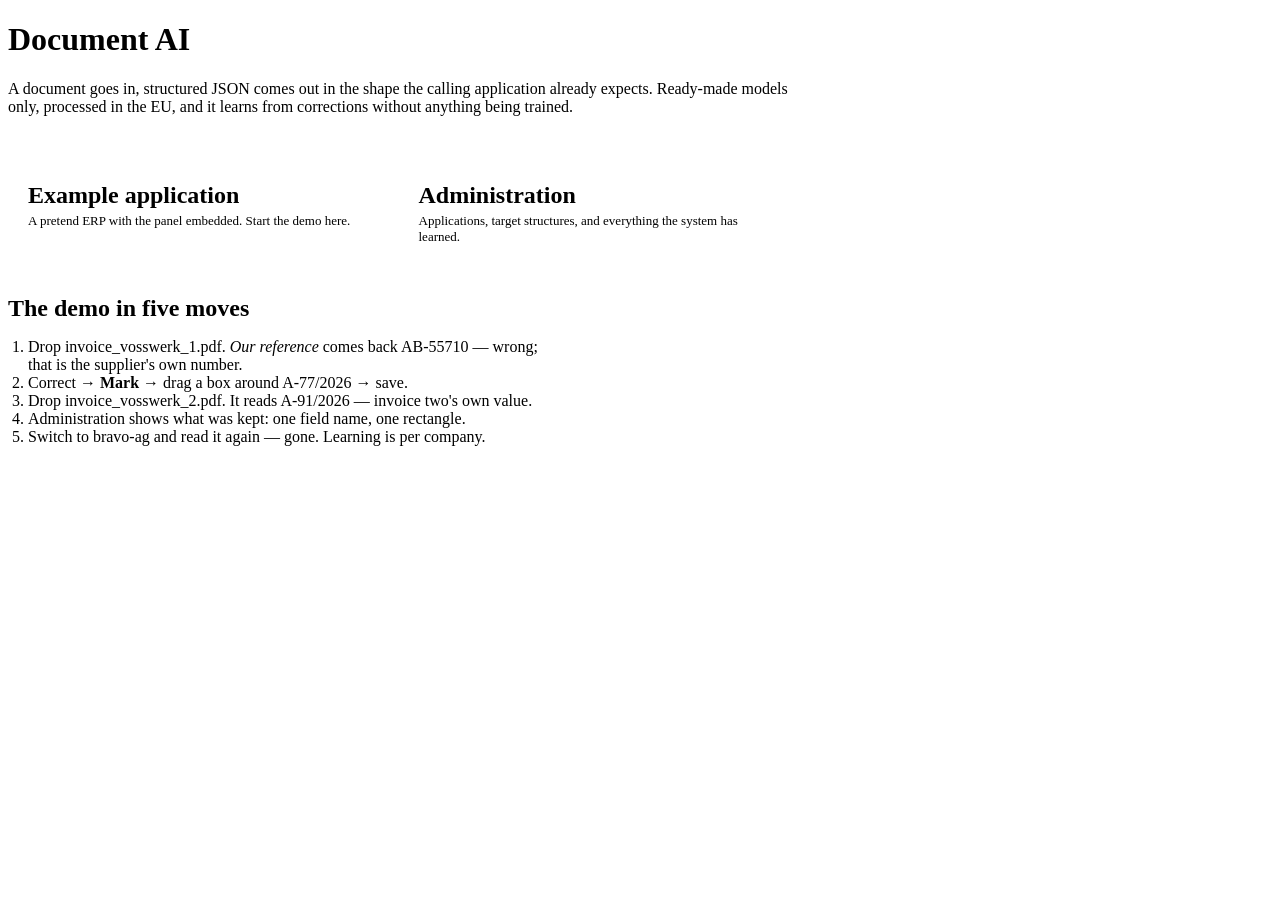
==== app/static/index.html @ bdcafa0b "Document AI prototype: panel, superadmin, example host app A document goes in, structured JSON comes" ====
<!doctype html>
<html lang="en">
<head>
<meta charset="utf-8">
<meta name="viewport" content="width=device-width, initial-scale=1">
<title>Document AI — prototype</title>
<link rel="stylesheet" href="/static/app.css">
<style>
  .doors { display:grid; grid-template-columns:repeat(2,1fr); gap:1px; background:var(--rule); border:1px solid var(--rule); }
  @media (max-width:760px){ .doors{ grid-template-columns:1fr; } }
  .door { background:var(--surface); padding:20px; text-decoration:none; color:inherit; display:block; }
  .door:hover { background:var(--accent-soft); }
  .door h2 { margin-bottom:4px; }
  .door p { color:var(--muted); font-size:13px; margin:0; }
</style>
</head>
<body>
<div class="wrap" style="max-width:780px">
  <h1>Document AI</h1>
  <p class="muted" style="margin-bottom:26px">
    A document goes in, structured JSON comes out in the shape the calling application already expects.
    Ready-made models only, processed in the EU, and it learns from corrections without anything being trained.
  </p>

  <div class="doors">
    <a class="door" href="/host"><h2>Example application</h2><p>A pretend ERP with the panel embedded. Start the demo here.</p></a>
    <a class="door" href="/admin"><h2>Administration</h2><p>Applications, target structures, and everything the system has learned.</p></a>
  </div>

  <h2 style="margin:30px 0 8px">The demo in five moves</h2>
  <ol class="muted" style="max-width:66ch;padding-left:20px">
    <li>Drop <span class="mono">invoice_vosswerk_1.pdf</span>. <em>Our reference</em> comes back
        <span class="mono">AB-55710</span> — wrong; that is the supplier's own number.</li>
    <li>Correct → <strong>Mark</strong> → drag a box around <span class="mono">A-77/2026</span> → save.</li>
    <li>Drop <span class="mono">invoice_vosswerk_2.pdf</span>. It reads
        <span class="mono">A-91/2026</span> — invoice two's own value.</li>
    <li>Administration shows what was kept: one field name, one rectangle.</li>
    <li>Switch to <span class="mono">bravo-ag</span> and read it again — gone. Learning is per company.</li>
  </ol>
</div>
</body>
</html>
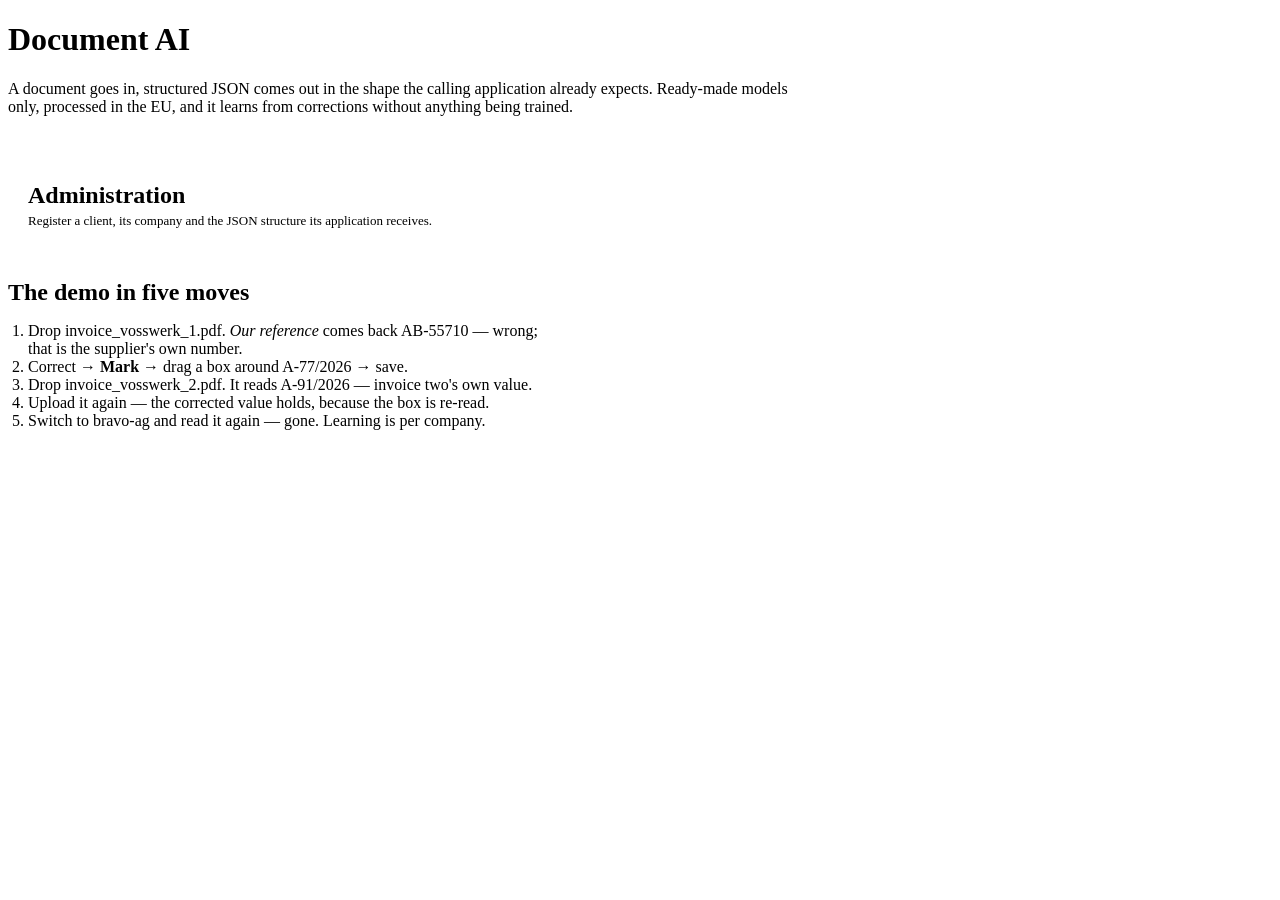
==== commit c4978254: "Remove the /host links, company on registration, delete an application" ====
--- a/app/static/index.html
+++ b/app/static/index.html
@@ -6,8 +6,7 @@
 <title>Document AI — prototype</title>
 <link rel="stylesheet" href="/static/app.css">
 <style>
-  .doors { display:grid; grid-template-columns:repeat(2,1fr); gap:1px; background:var(--rule); border:1px solid var(--rule); }
-  @media (max-width:760px){ .doors{ grid-template-columns:1fr; } }
+  .doors { display:grid; grid-template-columns:1fr; gap:1px; background:var(--rule); border:1px solid var(--rule); }
   .door { background:var(--surface); padding:20px; text-decoration:none; color:inherit; display:block; }
   .door:hover { background:var(--accent-soft); }
   .door h2 { margin-bottom:4px; }
@@ -23,8 +22,7 @@
   </p>
 
   <div class="doors">
-    <a class="door" href="/host"><h2>Example application</h2><p>A pretend ERP with the panel embedded. Start the demo here.</p></a>
-    <a class="door" href="/admin"><h2>Administration</h2><p>Applications, target structures, and everything the system has learned.</p></a>
+    <a class="door" href="/admin"><h2>Administration</h2><p>Register a client, its company and the JSON structure its application receives.</p></a>
   </div>
 
   <h2 style="margin:30px 0 8px">The demo in five moves</h2>
@@ -34,7 +32,7 @@
     <li>Correct → <strong>Mark</strong> → drag a box around <span class="mono">A-77/2026</span> → save.</li>
     <li>Drop <span class="mono">invoice_vosswerk_2.pdf</span>. It reads
         <span class="mono">A-91/2026</span> — invoice two's own value.</li>
-    <li>Administration shows what was kept: one field name, one rectangle.</li>
+    <li>Upload it again — the corrected value holds, because the box is re-read.</li>
     <li>Switch to <span class="mono">bravo-ag</span> and read it again — gone. Learning is per company.</li>
   </ol>
 </div>
